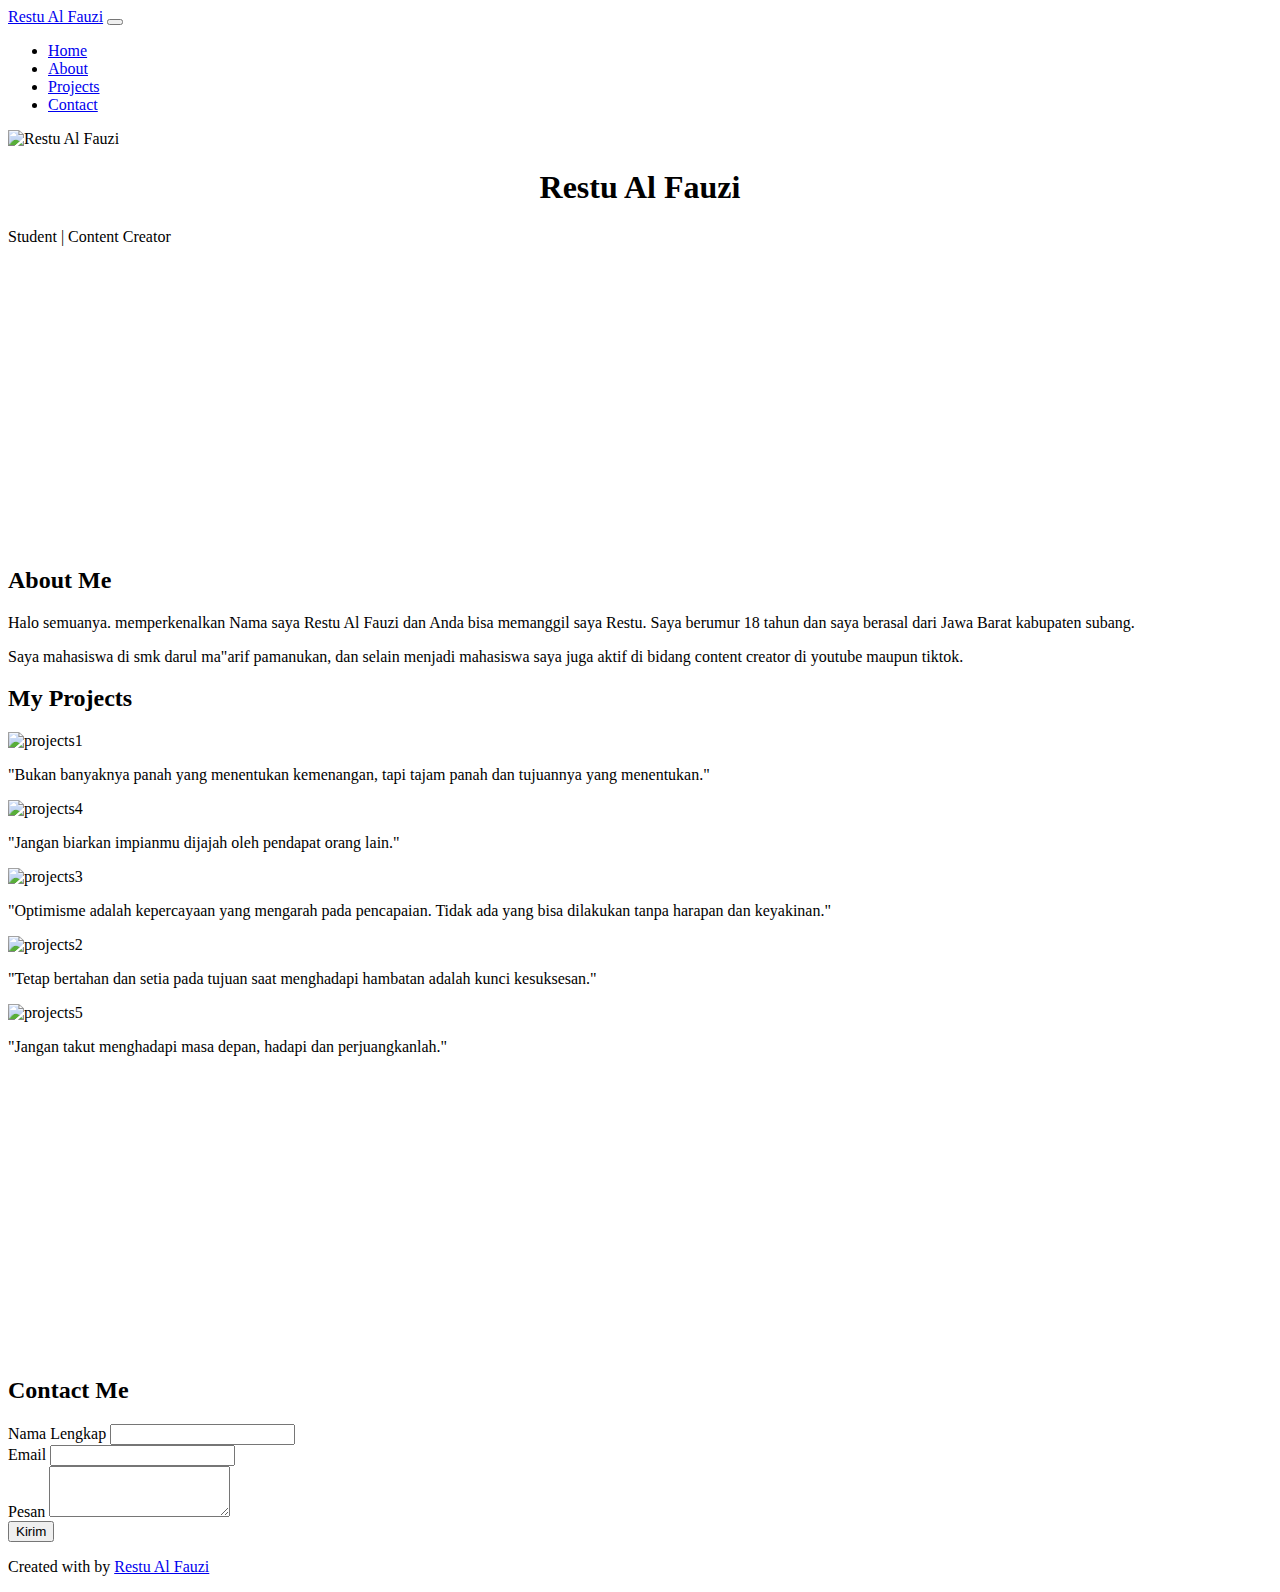
==== index.html @ 8616eb94 "Add files via upload" ====
<!DOCTYPE html>
<html lang="en">
  <head>
    <!-- Required meta tags -->
    <meta charset="utf-8" />
    <meta name="viewport" content="width=device-width, initial-scale=1" />

    <!-- Bootstrap CSS -->
    <link href="https://cdn.jsdelivr.net/npm/bootstrap@5.1.3/dist/css/bootstrap.min.css" rel="stylesheet" integrity="sha384-1BmE4kWBq78iYhFldvKuhfTAU6auU8tT94WrHftjDbrCEXSU1oBoqyl2QvZ6jIW3" crossorigin="anonymous" />

<!-- Bootstrap Icons -->

    <!-- My CSS -->
    <link rel="stylesheet" href="style.css">

    <title>My Portofolio | Restu Al Fauzi</title>
    <style>
      h1 {
        text-align: center;
      }
    </style>
  </head>
  <body id="home">
    <!-- Navbar -->
    <nav class="navbar navbar-expand-lg navbar-dark bg-secondary shadow-sm fixed-top">
      <div class="container">
        <a class="navbar-brand" href="#">Restu Al Fauzi</a>
        <button class="navbar-toggler" type="button" data-bs-toggle="collapse" data-bs-target="#navbarNav" aria-controls="navbarNav" aria-expanded="false" aria-label="Toggle navigation">
          <span class="navbar-toggler-icon"></span>
        </button>
        <div class="collapse navbar-collapse" id="navbarNav">
          <ul class="navbar-nav ms-auto">
            <li class="nav-item">
              <a class="nav-link active" aria-current="page" href="#">Home</a>
            </li>
            <li class="nav-item">
              <a class="nav-link" href="#about">About</a>
            </li>
            <li class="nav-item">
              <a class="nav-link" href="#projects">Projects</a>
            </li>
            <li class="nav-item">
              <a class="nav-link" href="#contact">Contact</a>
            </li>
          </ul>
        </div>
      </div>
    </nav>
    <!-- Akhir Navbar -->

    <!-- Jumbotron -->
    <section class="jumbotron text-center">
      <img src="img/RESTU (2).jpg" alt="Restu Al Fauzi" width="200" class="rounded-circle img-thumbnail">
        <h1 class="display-4">Restu Al Fauzi</h1>
        <p class="lead">Student | Content Creator</p>
        <svg xmlns="http://www.w3.org/2000/svg" viewBox="0 0 1440 320"><path fill="#fff" fill-opacity="1" d="M0,96L60,133.3C120,171,240,245,360,234.7C480,224,600,128,720,106.7C840,85,960,139,1080,149.3C1200,160,1320,128,1380,112L1440,96L1440,320L1380,320C1320,320,1200,320,1080,320C960,320,840,320,720,320C600,320,480,320,360,320C240,320,120,320,60,320L0,320Z"></path></svg>

      </div>
    <!-- Akhir Jumbotron -->

    <!-- About -->
    </section id="about">
    <div class="container">
      <div class="row text-center mb-3">
        <div class="col">
          <h2>About Me</h2>
        </div>
      </div>
      <div class="row justify-content-center fs-5 text-center">
        <div class="col-md-4">
          <p>Halo semuanya. memperkenalkan Nama saya Restu Al Fauzi dan Anda bisa memanggil saya Restu. Saya berumur 18 tahun dan saya berasal dari Jawa Barat kabupaten subang.</p>
        </div>
        <div class="col-md-4">
          <p>Saya mahasiswa di smk darul ma"arif pamanukan, dan selain menjadi mahasiswa saya juga aktif di bidang content creator di youtube maupun tiktok.</p>
        </div>
      </div>
    </div>
    
    <section>
    <!-- Akhir About -->

    <!-- Projects -->
<seaction id="projects">
  <div class="container">
    <div class="row text-center mb-3">
      <div class="col">
        <h2>My Projects</h2>
      </div>
    </div>
    <div class="row justify-content-center">
      <div class="col-md-4 mb-3">
        <div class="card">
          <img src="img/projects/1.jpg" class="card-img-top" alt="projects1">
          <div class="card-body">
            <p class="card-text">"Bukan banyaknya panah yang menentukan kemenangan, tapi tajam panah dan tujuannya yang menentukan."</p>
          </div>
        </div>
      </div>
      <div class="col-md-4 mb-3">
        <div class="card">
          <img src="img/projects/4.jpg" class="card-img-top" alt="projects4">
          <div class="card-body">
            <p class="card-text">"Jangan biarkan impianmu dijajah oleh pendapat orang lain."</p>
          </div>
        </div>
      </div>
      <div class="col-md-4 mb-3">
        <div class="card">
          <img src="img/projects/3.jpg" class="card-img-top" alt="projects3">
          <div class="card-body">
            <p class="card-text">"Optimisme adalah kepercayaan yang mengarah pada pencapaian. Tidak ada yang bisa dilakukan tanpa harapan dan keyakinan."</p>
          </div>
        </div>
      </div>
      <div class="col-md-4 mb-3">
        <div class="card">
          <img src="img/projects/2.jpg" class="card-img-top" alt="projects2">
          <div class="card-body">
            <p class="card-text">"Tetap bertahan dan setia pada tujuan saat menghadapi hambatan adalah kunci kesuksesan."</p>
          </div>
        </div>
      </div>
      <div class="col-md-4 mb-3">
        <div class="card">
          <img src="img/projects/5.jpg" class="card-img-top" alt="projects5">
          <div class="card-body">
            <p class="card-text">"Jangan takut menghadapi masa depan, hadapi dan perjuangkanlah."</p>
          </div>
        </div>
      </div>
    </div>
  </div>
  <svg xmlns="http://www.w3.org/2000/svg" viewBox="0 0 1440 320"><path fill="#ffffff" fill-opacity="1" d="M0,32L1440,32L1440,320L0,320Z"></path></svg>
</seaction>
    <!-- Akhir Projects -->

    <!-- Contact -->
    <div id="contact">
      <div class="container">
        <div class="row text-center mb-3">
          <div class="col">
            <h2>Contact Me</h2>
          </div>
        </div>
        <div class="row justify-content-center">
          <div class="col-md-6"></div>
          <form>
            <div class="mb-3">
              <label for="name" class="form-label">Nama Lengkap</label>
              <input type="text" class="form-control" id="name" aria-describedby="name">
              
            </div>
            <div class="mb-3">
              <label for="Email" class="form-label">Email</label>
              <input type="Email" class="form-control" id="Email" aria-describedby="Email">
            </div>
            <div class="mb-3">
              <label for="pesan" class="form-label">Pesan</label>
              <textarea class="form-control" id="pesan" rows="3"></textarea>
            </div>
           
            <button type="submit" class="btn btn-primary">Kirim</button>
          </form>
        </div>
      </div>
    </div>
    
    </section>
    <!-- Akhir Contact -->

    <!-- Footer -->
    <footer class="bg-white text-primary text-center pb-5">
      <P>Created with <i class="bi bi-heart-fill text-danger"></i> by <a href="https://www.instagram.com/restu_alfauzi/" class="text-primary fw-bold">Restu Al Fauzi</a></P>
    </footer>
    <!-- Akhir Footer -->

    <script src="https://cdn.jsdelivr.net/npm/bootstrap@5.1.3/dist/js/bootstrap.bundle.min.js" integrity="sha384-ka7Sk0Gln4gmtz2MlQnikT1wXgYsOg+OMhuP+IlRH9sENBO0LRn5q+8nbTov4+1p" crossorigin="anonymous"></script>
  </body>
</html>
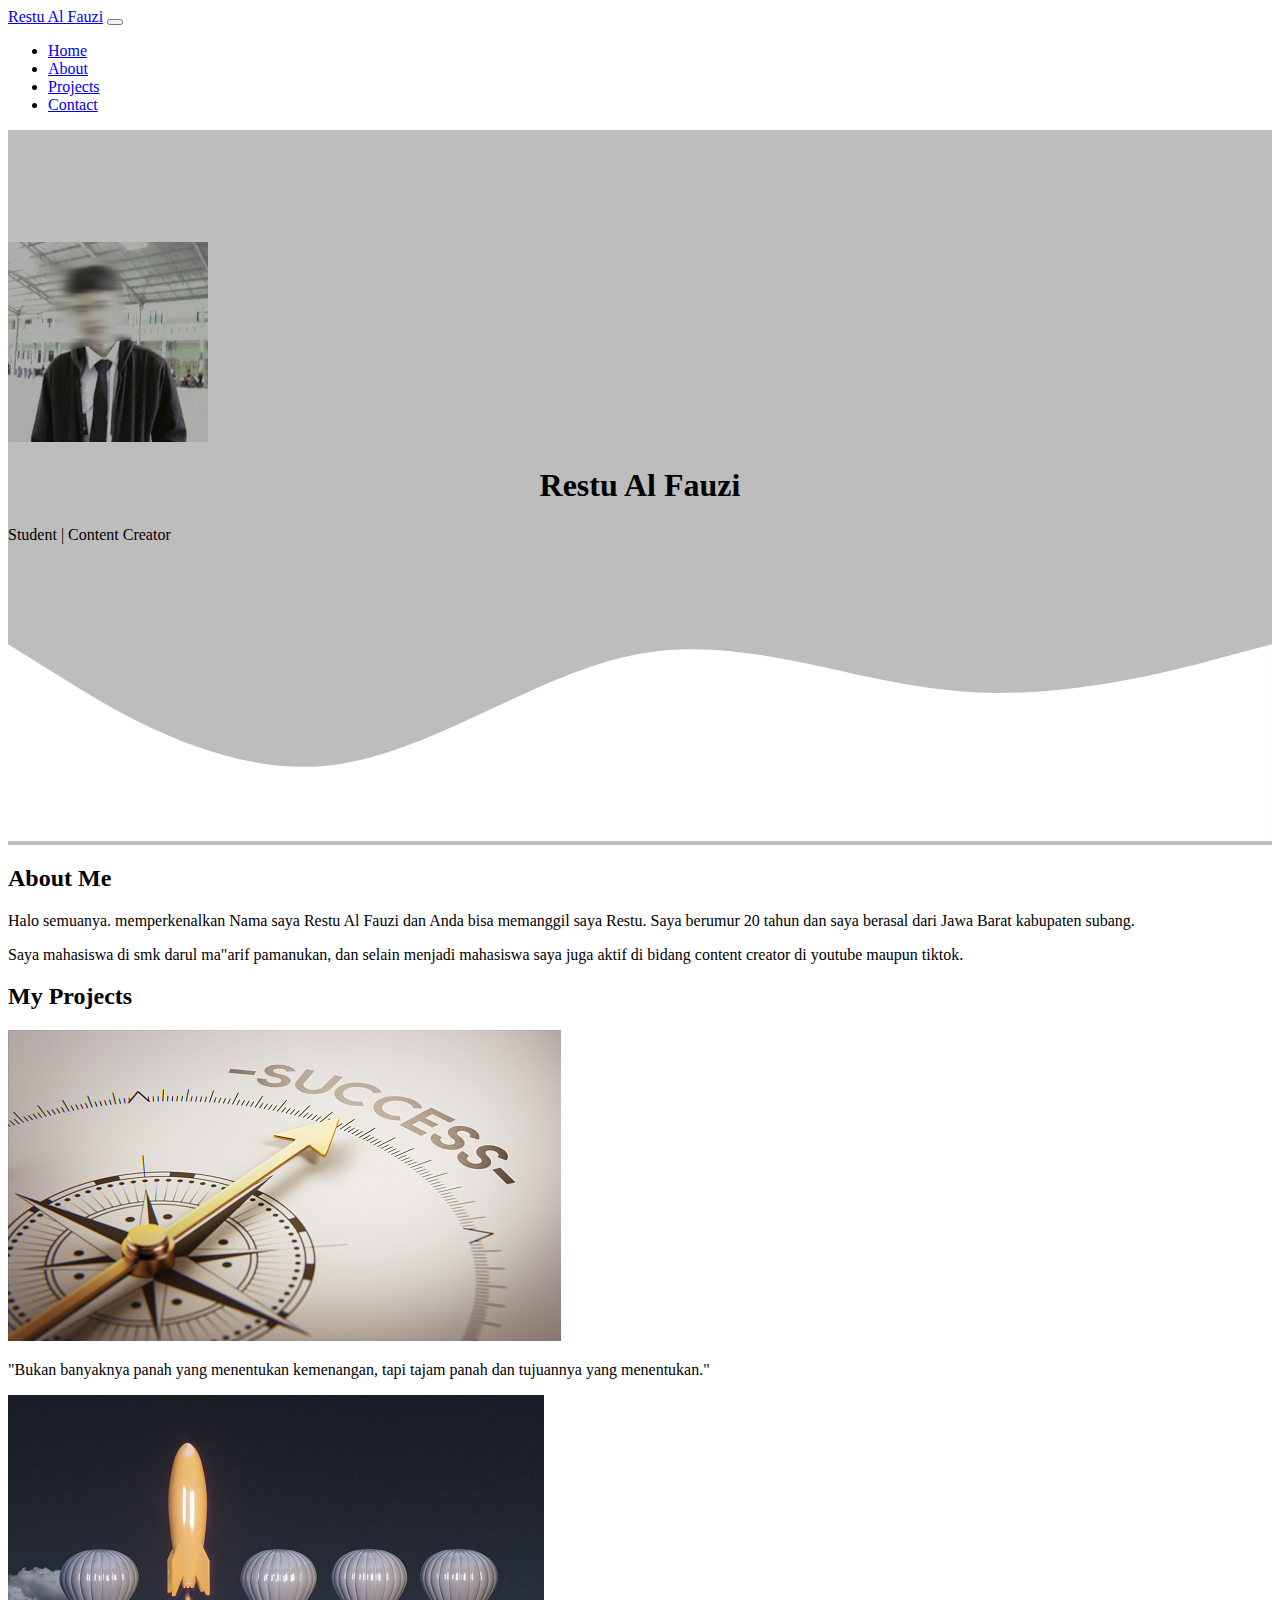
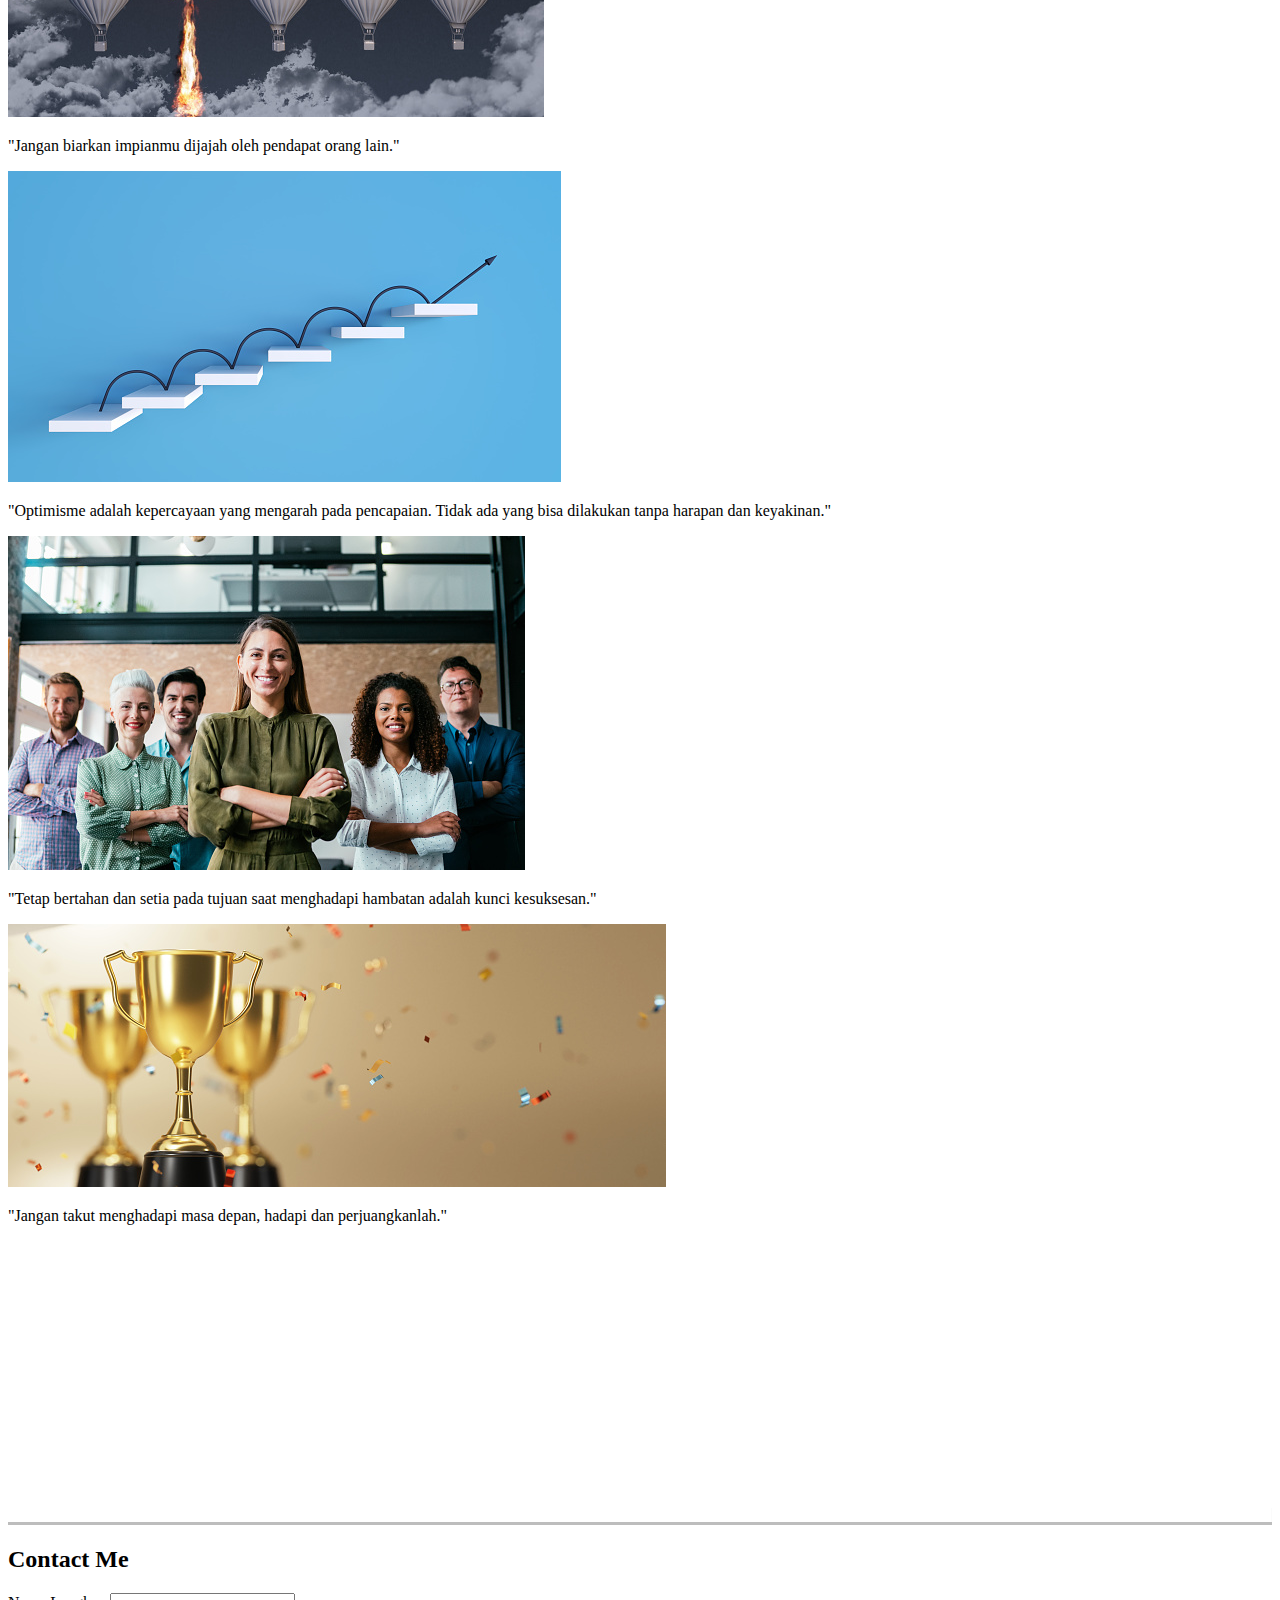
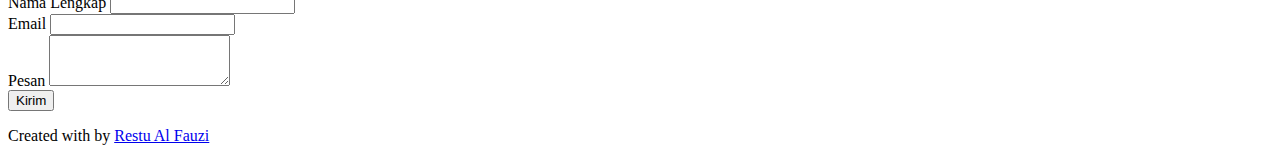
==== commit c55452cb: "Add files via upload" ====
--- a/index.html
+++ b/index.html
@@ -68,7 +68,7 @@
       </div>
       <div class="row justify-content-center fs-5 text-center">
         <div class="col-md-4">
-          <p>Halo semuanya. memperkenalkan Nama saya Restu Al Fauzi dan Anda bisa memanggil saya Restu. Saya berumur 18 tahun dan saya berasal dari Jawa Barat kabupaten subang.</p>
+          <p>Halo semuanya. memperkenalkan Nama saya Restu Al Fauzi dan Anda bisa memanggil saya Restu. Saya berumur 20 tahun dan saya berasal dari Jawa Barat kabupaten subang.</p>
         </div>
         <div class="col-md-4">
           <p>Saya mahasiswa di smk darul ma"arif pamanukan, dan selain menjadi mahasiswa saya juga aktif di bidang content creator di youtube maupun tiktok.</p>
--- a/style.css
+++ b/style.css
@@ -0,0 +1,15 @@
+body {
+  min-height: 3000px;
+}
+.jumbotron {
+  padding-top: 7rem;
+  background-color: #bdbdbd;
+}
+
+#projects {
+  background-color: #bdbdbd;
+}
+
+section {
+  padding-top: 0rem;
+}
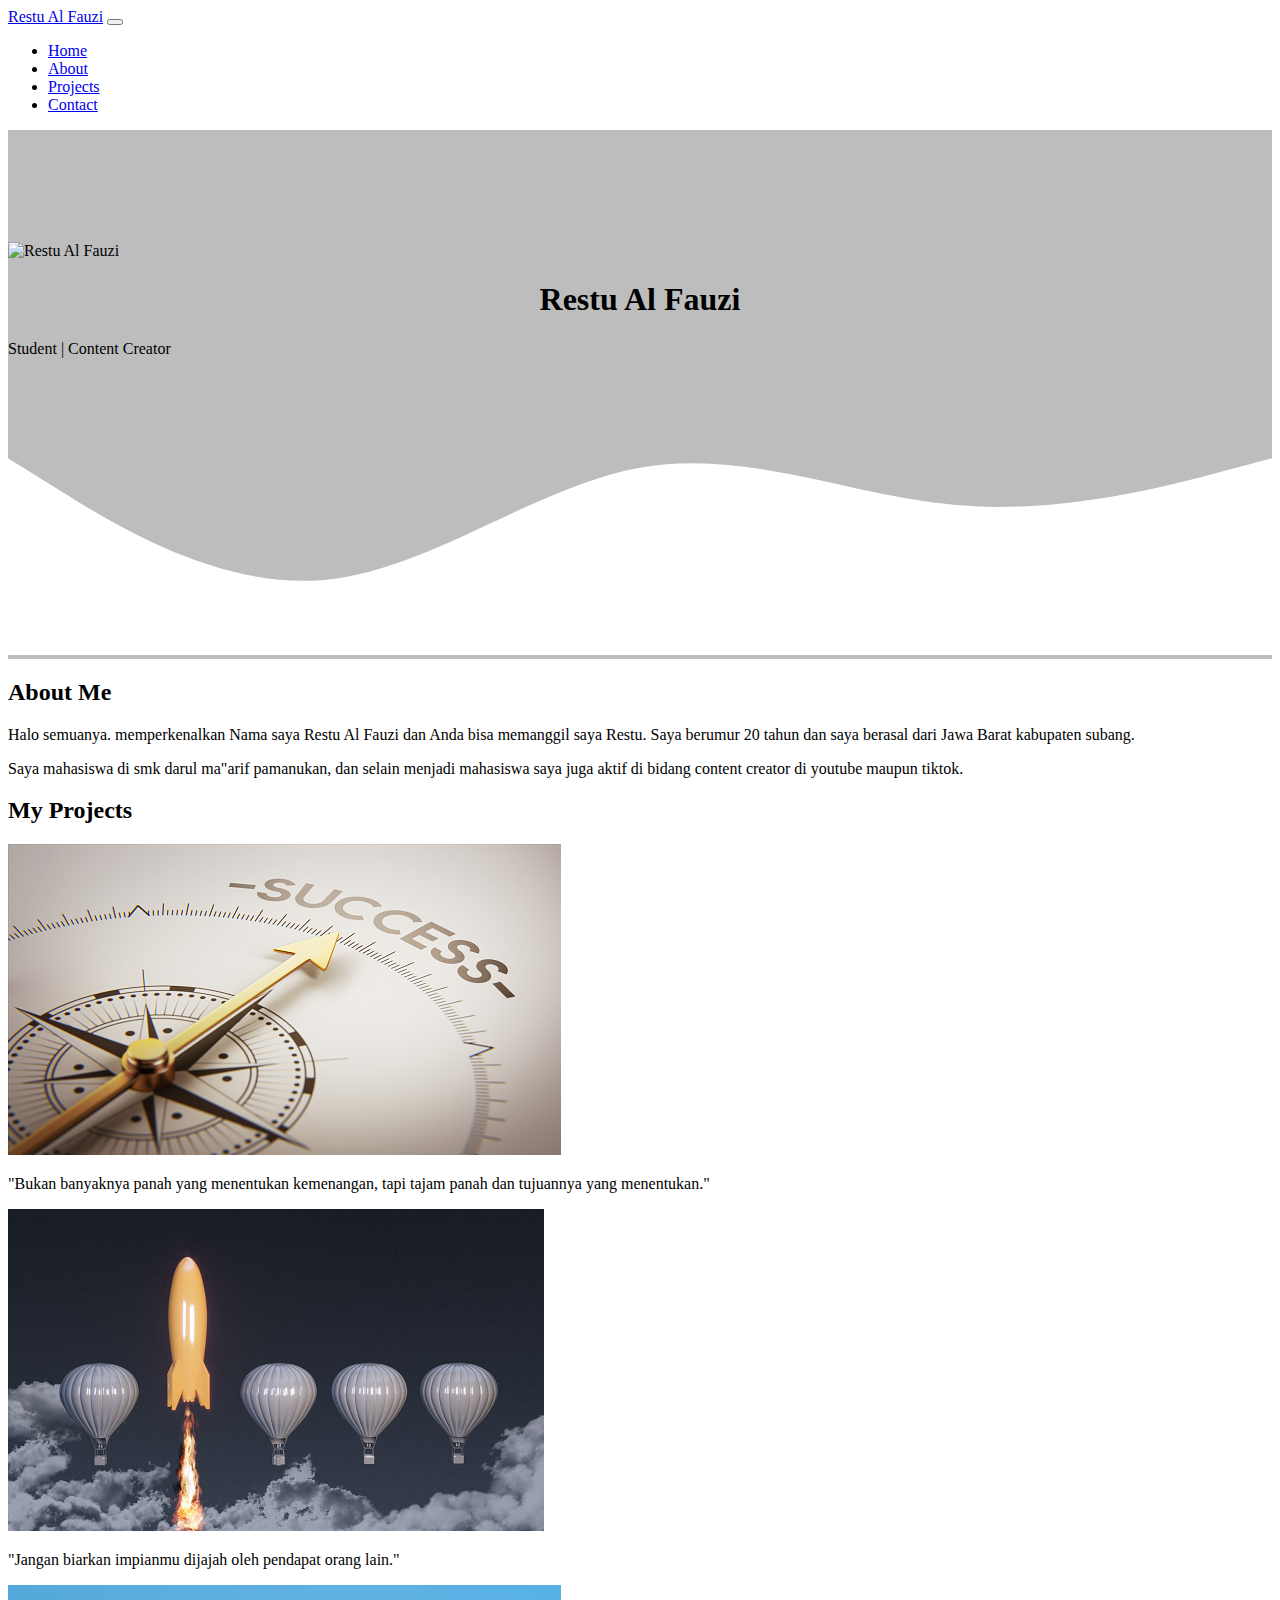
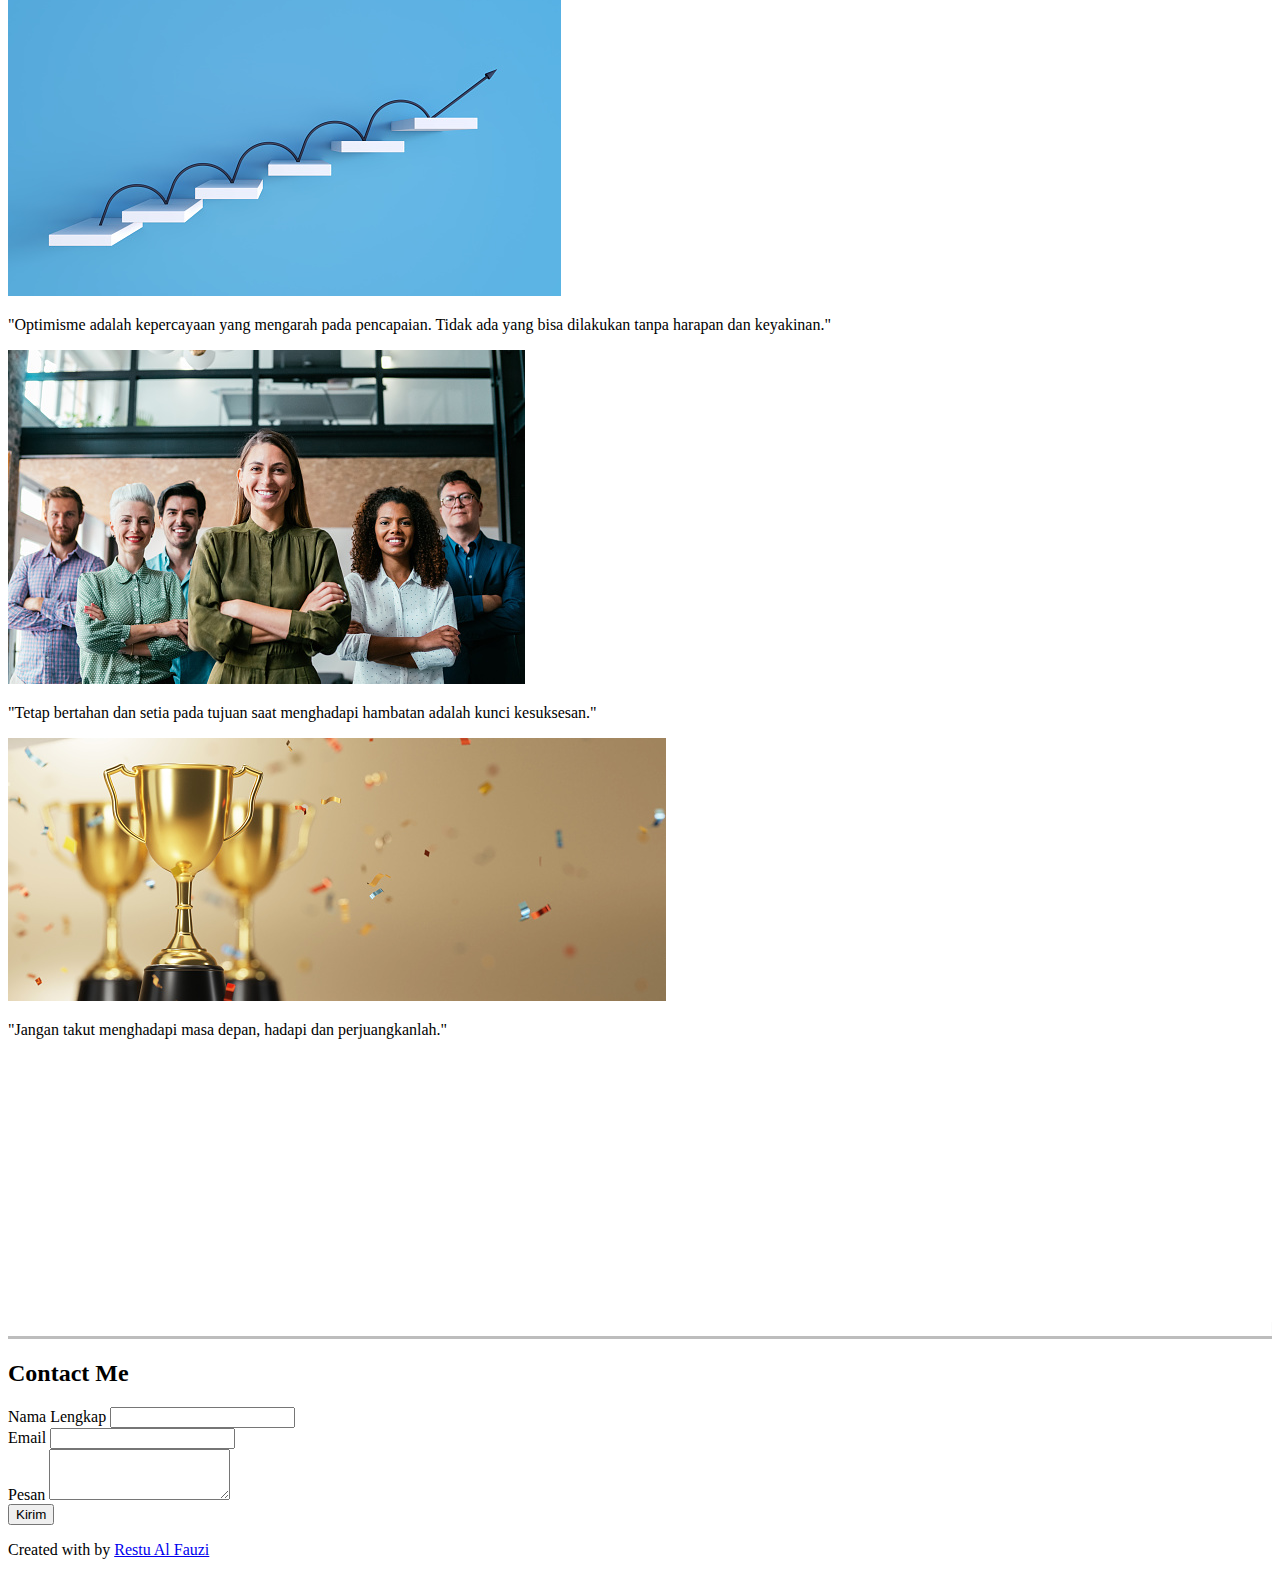
==== commit a33c787e: "Update index.html" ====
--- a/index.html
+++ b/index.html
@@ -50,7 +50,7 @@
 
     <!-- Jumbotron -->
     <section class="jumbotron text-center">
-      <img src="img/RESTU (2).jpg" alt="Restu Al Fauzi" width="200" class="rounded-circle img-thumbnail">
+      <img src="img/Restu Al Fauzi.jpg" alt="Restu Al Fauzi" width="200" class="rounded-circle img-thumbnail">
         <h1 class="display-4">Restu Al Fauzi</h1>
         <p class="lead">Student | Content Creator</p>
         <svg xmlns="http://www.w3.org/2000/svg" viewBox="0 0 1440 320"><path fill="#fff" fill-opacity="1" d="M0,96L60,133.3C120,171,240,245,360,234.7C480,224,600,128,720,106.7C840,85,960,139,1080,149.3C1200,160,1320,128,1380,112L1440,96L1440,320L1380,320C1320,320,1200,320,1080,320C960,320,840,320,720,320C600,320,480,320,360,320C240,320,120,320,60,320L0,320Z"></path></svg>
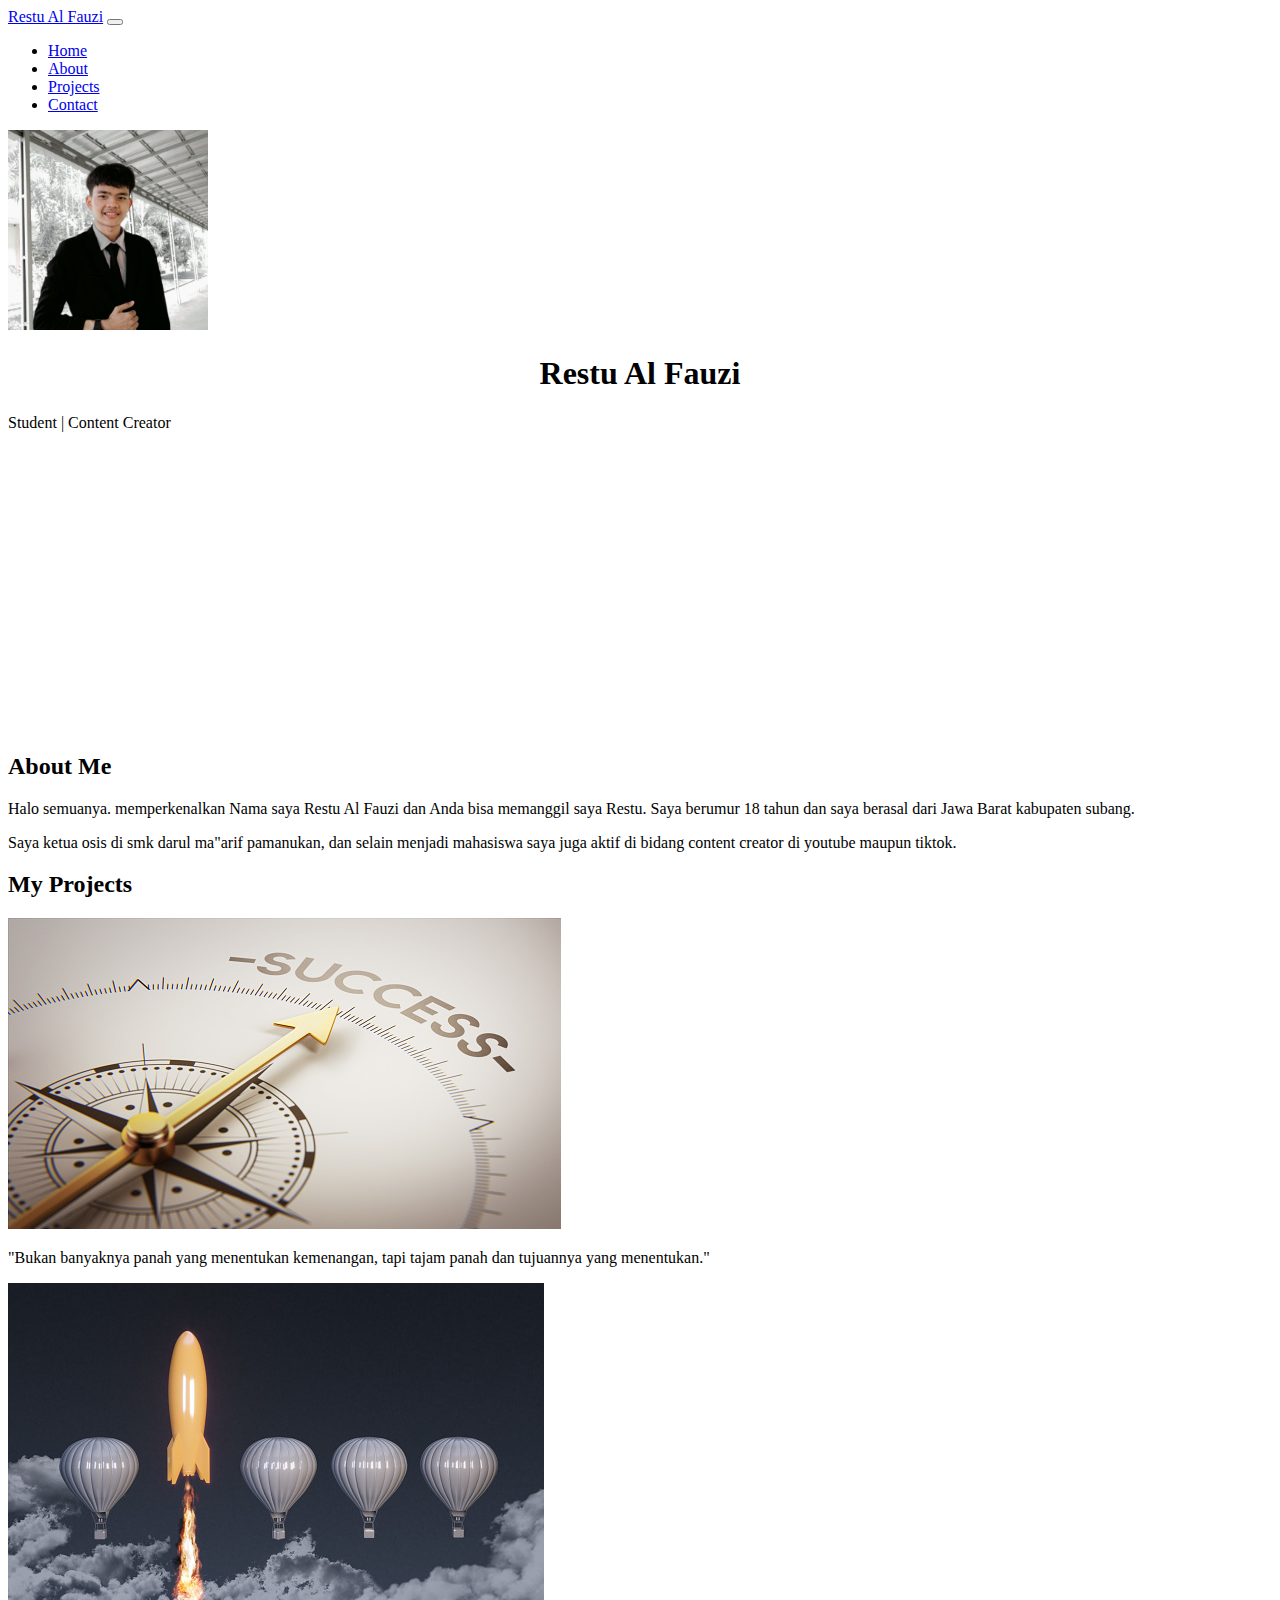
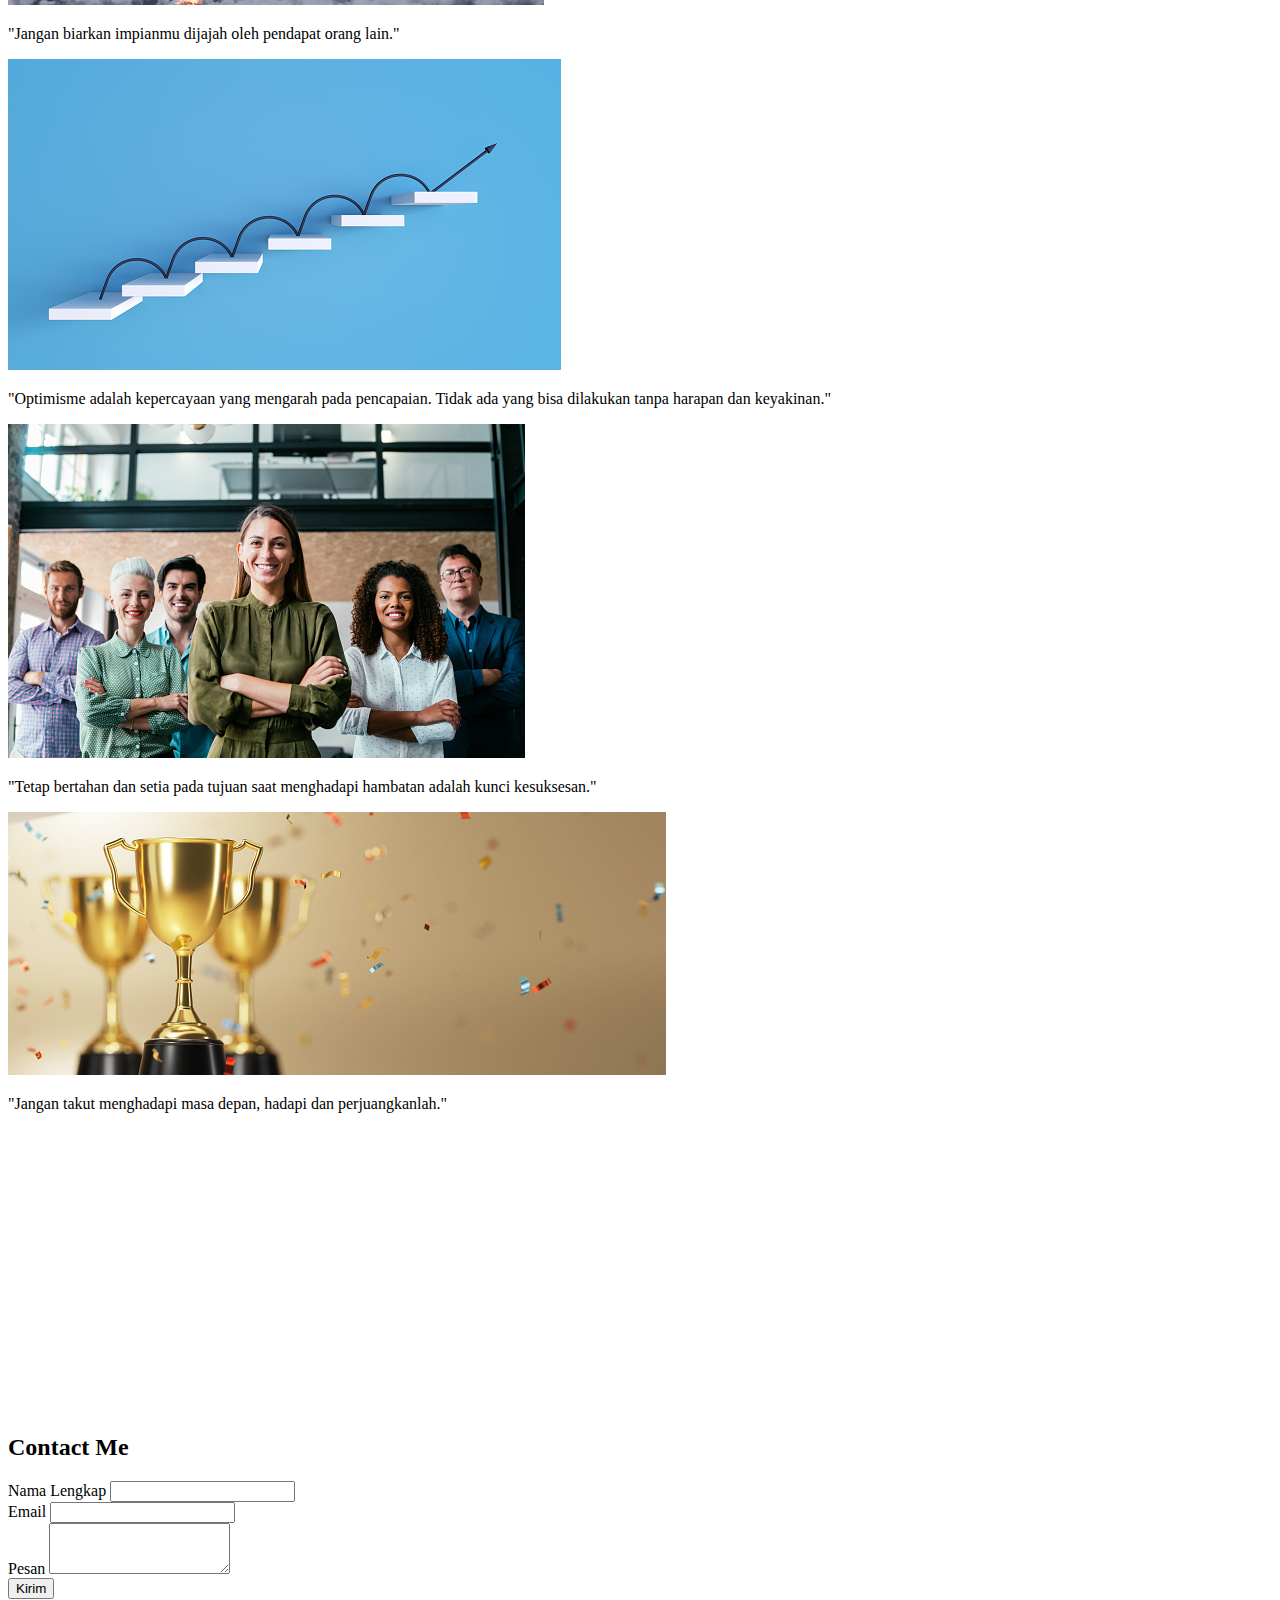
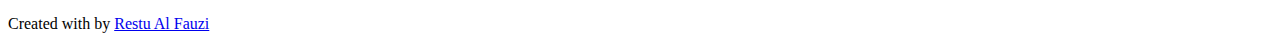
==== commit f49184c5: "Add files via upload" ====
--- a/index.html
+++ b/index.html
@@ -68,10 +68,10 @@
       </div>
       <div class="row justify-content-center fs-5 text-center">
         <div class="col-md-4">
-          <p>Halo semuanya. memperkenalkan Nama saya Restu Al Fauzi dan Anda bisa memanggil saya Restu. Saya berumur 20 tahun dan saya berasal dari Jawa Barat kabupaten subang.</p>
+          <p>Halo semuanya. memperkenalkan Nama saya Restu Al Fauzi dan Anda bisa memanggil saya Restu. Saya berumur 18 tahun dan saya berasal dari Jawa Barat kabupaten subang.</p>
         </div>
         <div class="col-md-4">
-          <p>Saya mahasiswa di smk darul ma"arif pamanukan, dan selain menjadi mahasiswa saya juga aktif di bidang content creator di youtube maupun tiktok.</p>
+          <p>Saya ketua osis di smk darul ma"arif pamanukan, dan selain menjadi mahasiswa saya juga aktif di bidang content creator di youtube maupun tiktok.</p>
         </div>
       </div>
     </div>
